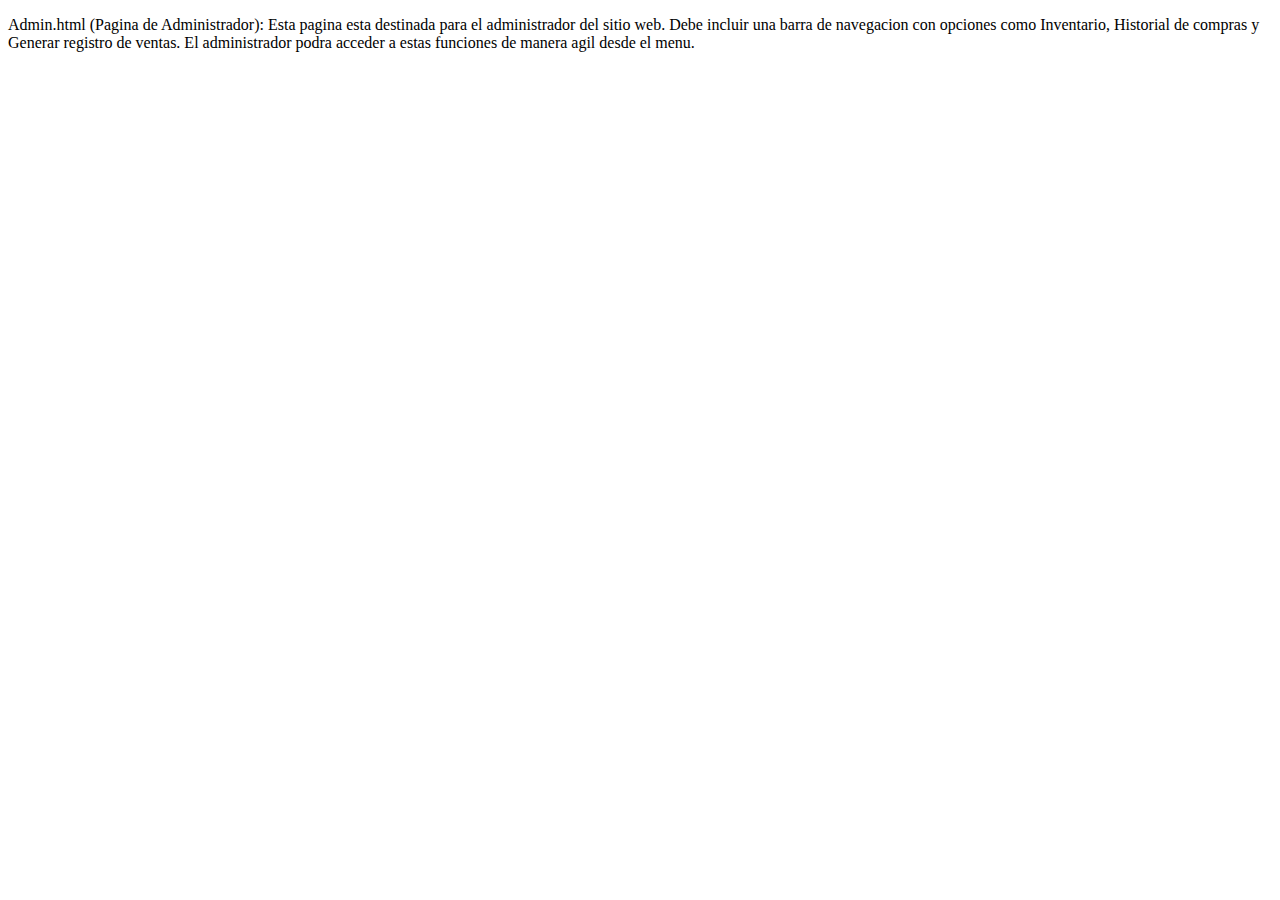
==== admin.html @ 06477df2 "first commit- boilerplate" ====
<!DOCTYPE html>
<html lang="en">
<head>
  <meta charset="UTF-8">
  <meta name="viewport" content="width=device-width, initial-scale=1.0">
  <title>Admin</title>
</head>
<body>
  <nav></nav>
  <header></header>
  <main>
    <section>
      <p>
        Admin.html (Pagina de Administrador): Esta pagina esta destinada para el administrador del sitio web. Debe incluir una barra de navegacion con opciones como Inventario, Historial de compras y Generar registro de ventas. El administrador podra acceder a estas funciones de manera agil desde el menu.
      </p>
    </section>
  </main>
  <footer>

  </footer>

</body>
</html>
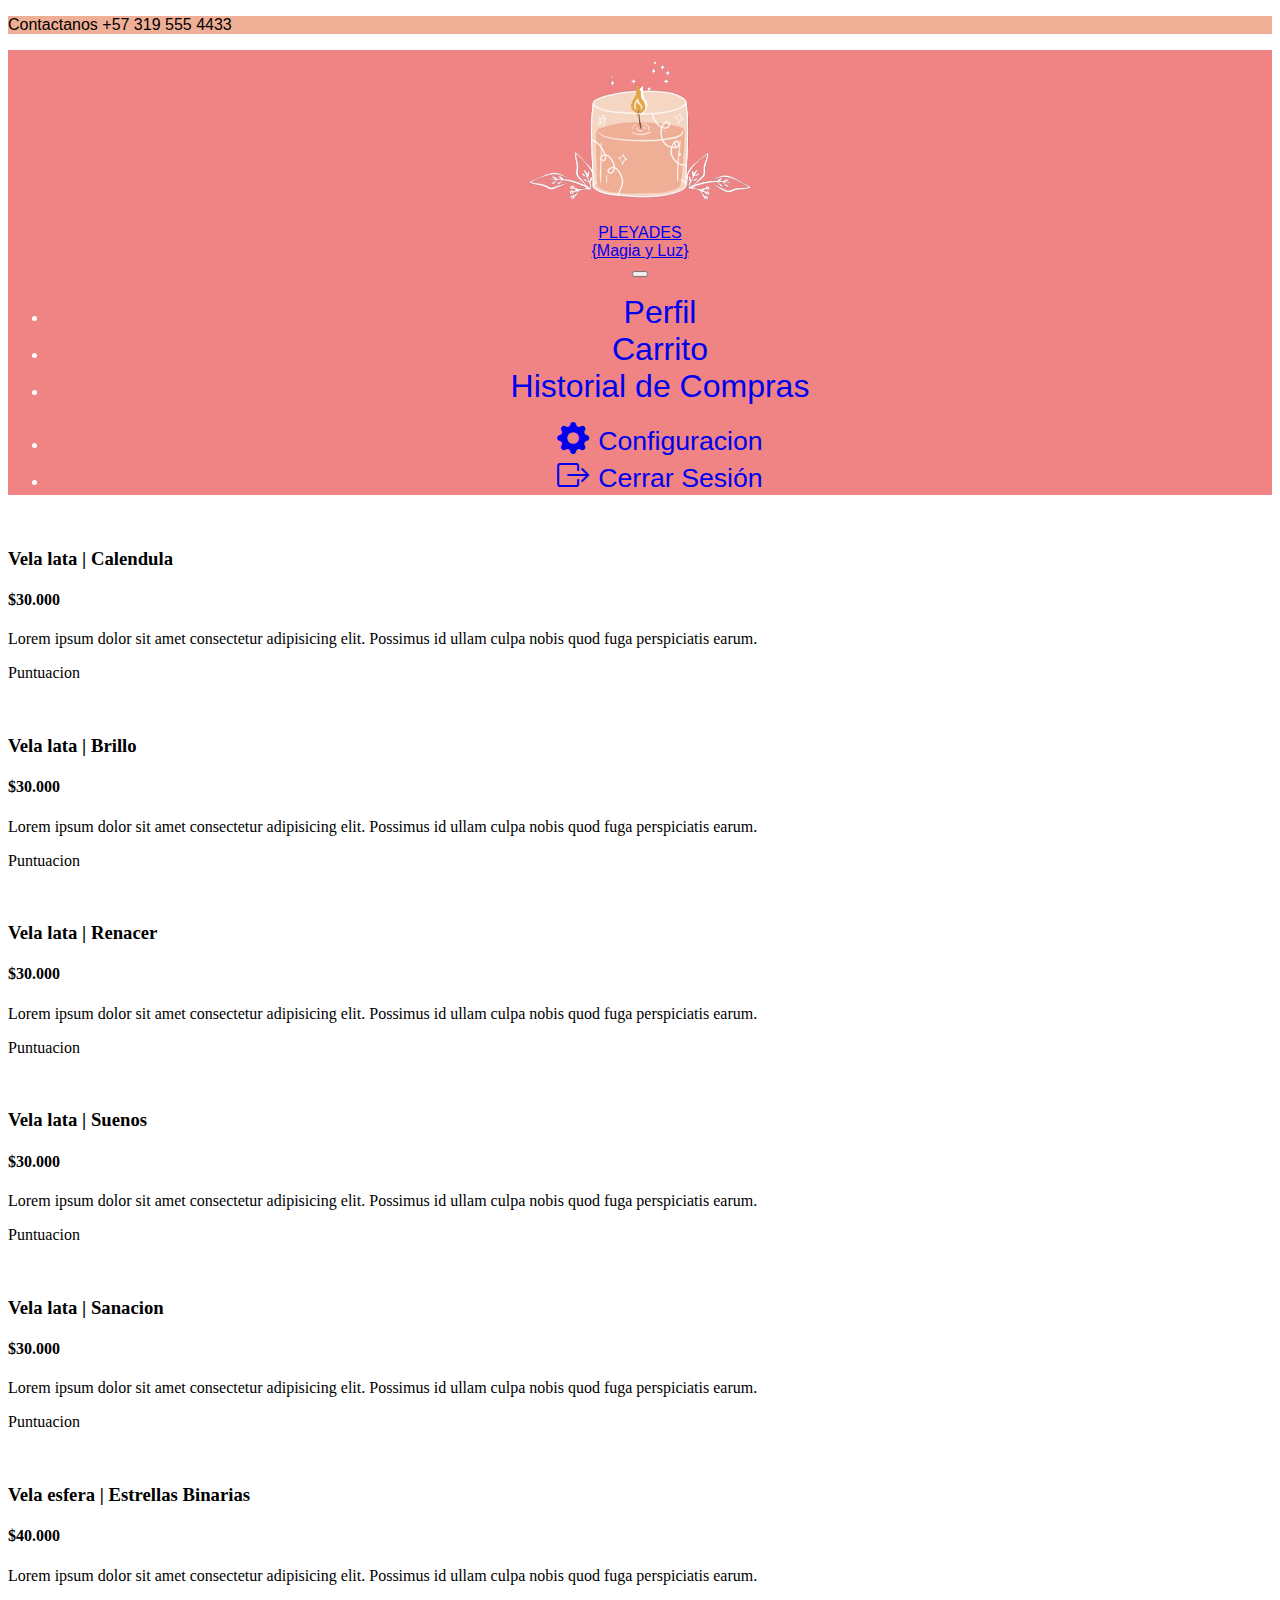
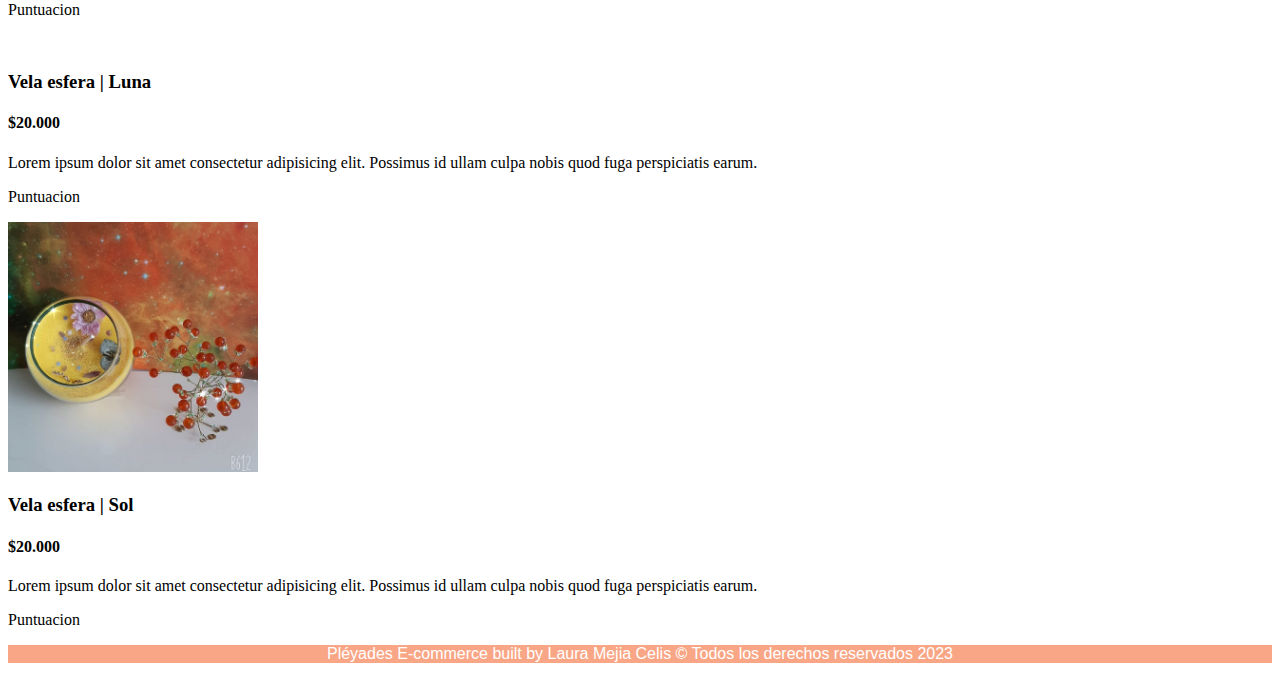
==== commit 319fb66b: "working on login, logup, home" ====
--- a/admin.html
+++ b/admin.html
@@ -4,20 +4,166 @@
   <meta charset="UTF-8">
   <meta name="viewport" content="width=device-width, initial-scale=1.0">
   <title>Admin</title>
+  <link href="https://cdn.jsdelivr.net/npm/bootstrap@5.3.2/dist/css/bootstrap.min.css" rel="stylesheet" integrity="sha384-T3c6CoIi6uLrA9TneNEoa7RxnatzjcDSCmG1MXxSR1GAsXEV/Dwwykc2MPK8M2HN" crossorigin="anonymous">
+  <link rel="stylesheet" href="https://cdn.jsdelivr.net/npm/bootstrap-icons@1.11.0/font/bootstrap-icons.css">
+  <link rel="stylesheet" href="styles.css">
 </head>
+
+<!-- Admin.html (Pagina de Administrador): Esta pagina esta destinada para el administrador del sitio web. Debe incluir una barra de navegacion con opciones como Inventario, Historial de compras y Generar registro de ventas. El administrador podra acceder a estas funciones de manera agil desde el menu. -->
+
 <body>
-  <nav></nav>
-  <header></header>
+  <!-- Encabezado -->
+  <header class="container-fluid d-flex justify-content-center" style="background-color: #EFAF96">
+    <p class="text-light mb-0 p-1    fs-3">Contactanos +57 319 555 4433</p>
+  </header>
+
+  <!-- Inicio del menu -->
+  <nav class="navbar navbar-expand-md">
+    <div class="container-fluid">
+      <a class="navbar-brand text-light fs-1 d-flex align-items-center" href="#">
+        <img src="./images/LogoPleyadesSL.png" alt="Logo" height="170" class="d-inline-block">
+        <div class=" d-inline-block align-items-center justify-content-center">
+          <div class="text-center">PLEYADES</div> 
+          <div class="text-center">{Magia y Luz}</div>
+        </div>
+      </a>
+
+      <button class="navbar-toggler" type="button" data-bs-toggle="collapse" data-bs-target="#menu" aria-controls="navbarSupportedContent" aria-expanded="false" aria-label="Toggle navigation">
+        <span class="navbar-toggler-icon"></span>
+      </button>
+
+      <div class="collapse navbar-collapse" id="menu">
+        <ul class="navbar nav me-auto">
+          <li class="nav-item">
+            <a class="nav-link" href="#">Perfil</a>
+          </li>
+          <li class="nav-item">
+            <a class="nav-link"  role="button" href="#">Carrito</a>
+          </li>
+          <li class="nav-item">
+            <a class="nav-link" href="#">Historial de Compras</a>
+          </li>
+        </ul>
+
+        <ul class="navbar-nav flex-row flex-wrap text-light">
+          <li class="nav-item col-6 col-md-auto p-3">
+            <a href="#">
+              <i class="bi bi-gear-fill"></i>
+              <small class="d-md-none ms-2">Configuracion</small>
+            </a>
+          </li>
+          <li class="nav-item col-6 col-md-auto p-3">
+            <a href="#">
+              <i class="bi bi-box-arrow-right"></i>
+              <small class="d-md-none ms-2">Cerrar Sesión</small>
+            </a>
+          </li>
+        </ul>
+      </div>
+      
+    </div>
+  </nav>
+  
   <main>
-    <section>
+    <section class="w-75 mx-auto text-center pt-5">
       <p>
-        Admin.html (Pagina de Administrador): Esta pagina esta destinada para el administrador del sitio web. Debe incluir una barra de navegacion con opciones como Inventario, Historial de compras y Generar registro de ventas. El administrador podra acceder a estas funciones de manera agil desde el menu.
+
       </p>
     </section>
+
+    <!-- Productos -->
+    <div class="container-fluid">
+      <!-- Fila 1 -->
+      <div class="row w-75 mx-auto">
+        <div class="col-xl-3 col-lg-4 col-md-6 col-sm-12 d-flex flex-column justify-content-center align-items-center text-center">
+          <img src="./images/Velas (1).png" alt="" height="250">
+          <div>
+            <h3 class="fs-3 mt-4 px-4 pb-1">Vela lata | Calendula</h3>
+            <h4 class="fs-4 mt-4 px-4 pb-1">$30.000</h4>
+            <p class="px-4">Lorem ipsum dolor sit amet consectetur adipisicing elit. Possimus id ullam culpa nobis quod fuga perspiciatis earum.</p>
+            <p class="px-4">Puntuacion</p>
+          </div>
+        </div>
+        <div class="col-xl-3 col-lg-4 col-md-6 col-sm-12 d-flex flex-column justify-content-center align-items-center text-center">
+          <img src="./images/Velas (2).png" alt="" height="250">
+          <div>
+            <h3 class="fs-3 mt-4 px-4 pb-1">Vela lata | Brillo</h3>
+            <h4 class="fs-4 mt-4 px-4 pb-1">$30.000</h4>
+            <p class="px-4">Lorem ipsum dolor sit amet consectetur adipisicing elit. Possimus id ullam culpa nobis quod fuga perspiciatis earum.</p>
+            <p class="px-4">Puntuacion</p>
+          </div>
+        </div>
+        <div class="col-xl-3 col-lg-4 col-md-6 col-sm-12 d-flex flex-column justify-content-center align-items-center text-center">
+          <img src="./images/Velas (3).png" alt="" height="250">
+          <div>
+            <h3 class="fs-3 mt-4 px-4 pb-1">Vela lata | Renacer</h3>
+            <h4 class="fs-4 mt-4 px-4 pb-1">$30.000</h4>
+            <p class="px-4">Lorem ipsum dolor sit amet consectetur adipisicing elit. Possimus id ullam culpa nobis quod fuga perspiciatis earum.</p>
+            <p class="px-4">Puntuacion</p>
+          </div>
+        </div>
+        <div class="col-xl-3 col-lg-4 col-md-6 col-sm-12 d-flex flex-column justify-content-center align-items-center text-center">
+          <img src="./images/Velas (4).png" alt="" height="250">
+          <div>
+            <h3 class="fs-3 mt-4 px-4 pb-1">Vela lata | Suenos</h3>
+            <h4 class="fs-4 mt-4 px-4 pb-1">$30.000</h4>
+            <p class="px-4">Lorem ipsum dolor sit amet consectetur adipisicing elit. Possimus id ullam culpa nobis quod fuga perspiciatis earum.</p>
+            <p class="px-4">Puntuacion</p>
+          </div>
+        </div>
+        
+      </div>
+      <!-- Fila 2 -->
+      <div class="row w-75 mx-auto">
+        <div class="col-xl-3 col-lg-4 col-md-6 col-sm-12 d-flex flex-column justify-content-center align-items-center text-center">
+          <img src="./images/Velas (5).png" alt="" height="250">
+          <div>
+            <h3 class="fs-3 mt-4 px-4 pb-1">Vela lata | Sanacion</h3>
+            <h4 class="fs-4 mt-4 px-4 pb-1">$30.000</h4>
+            <p class="px-4">Lorem ipsum dolor sit amet consectetur adipisicing elit. Possimus id ullam culpa nobis quod fuga perspiciatis earum.</p>
+            <p class="px-4">Puntuacion</p>
+          </div>
+        </div>
+        <div class="col-xl-3 col-lg-4 col-md-6 col-sm-12 d-flex flex-column justify-content-center align-items-center text-center">
+          <img src="./images/Velas (6).png" alt="" height="250">
+          <div>
+            <h3 class="fs-3 mt-4 px-4 pb-1">Vela esfera | Estrellas Binarias</h3>
+            <h4 class="fs-4 mt-4 px-4 pb-1">$40.000</h4>
+            <p class="px-4">Lorem ipsum dolor sit amet consectetur adipisicing elit. Possimus id ullam culpa nobis quod fuga perspiciatis earum.</p>
+            <p class="px-4">Puntuacion</p>
+          </div>
+        </div>
+        <div class="col-xl-3 col-lg-4 col-md-6 col-sm-12 d-flex flex-column justify-content-center align-items-center text-center">
+          <img src="./images/Velas (7).png" alt="" height="250">
+          <div>
+            <h3 class="fs-3 mt-4 px-4 pb-1">Vela esfera | Luna</h3>
+            <h4 class="fs-4 mt-4 px-4 pb-1">$20.000</h4>
+            <p class="px-4">Lorem ipsum dolor sit amet consectetur adipisicing elit. Possimus id ullam culpa nobis quod fuga perspiciatis earum.</p>
+            <p class="px-4">Puntuacion</p>
+          </div>
+        </div>
+        <div class="col-xl-3 col-lg-4 col-md-6 col-sm-12 d-flex flex-column justify-content-center align-items-center text-center">
+          <img src="./images/Velas (8).png" alt="" height="250">
+          <div>
+            <h3 class="fs-3 mt-4 px-4 pb-1">Vela esfera | Sol</h3>
+            <h4 class="fs-4 mt-4 px-4 pb-1">$20.000</h4>
+            <p class="px-4">Lorem ipsum dolor sit amet consectetur adipisicing elit. Possimus id ullam culpa nobis quod fuga perspiciatis earum.</p>
+            <p class="px-4">Puntuacion</p>
+          </div>
+        </div>
+        
+      </div>
+
+    </div>
+
+
   </main>
-  <footer>
 
+  <footer class="w-100 pt-3 mt-5 fs-4 d-flex align-items-center justify-content-center">
+    <p>Pléyades E-commerce built by Laura Mejia Celis &copy; Todos los derechos reservados 2023</p>
   </footer>
+
+  <script src="https://cdn.jsdelivr.net/npm/bootstrap@5.3.2/dist/js/bootstrap.bundle.min.js" integrity="sha384-C6RzsynM9kWDrMNeT87bh95OGNyZPhcTNXj1NW7RuBCsyN/o0jlpcV8Qyq46cDfL" crossorigin="anonymous"></script>
 
 </body>
 </html>--- a/styles.css
+++ b/styles.css
@@ -0,0 +1,44 @@
+@import url('https://fonts.cdnfonts.com/css/a-alley-garden');
+
+body > header, body> nav, body>footer{
+  font-family: 'a Alley Garden', sans-serif;
+}
+
+/* body {
+  font-family: 'a Alley Garden', sans-serif;
+} */
+
+nav{
+  background-color: #F08484;
+  color: white;
+  text-align: center;
+}
+
+#menu li > a {
+  font-size: xx-large;
+  text-decoration: none;
+}
+
+.carousel-inner{
+  max-height: 39rem;
+}
+
+.colorBrand1{
+  color: #EFAF96;
+}
+
+#form-button{
+  background-color: #F08484; 
+  border: none;
+  color: white;
+}
+#form-button:hover {
+  background-color: #F9A686;
+  color: white;
+}
+
+footer{
+  background-color: #F9A686;
+  color: white;
+  text-align: center;
+}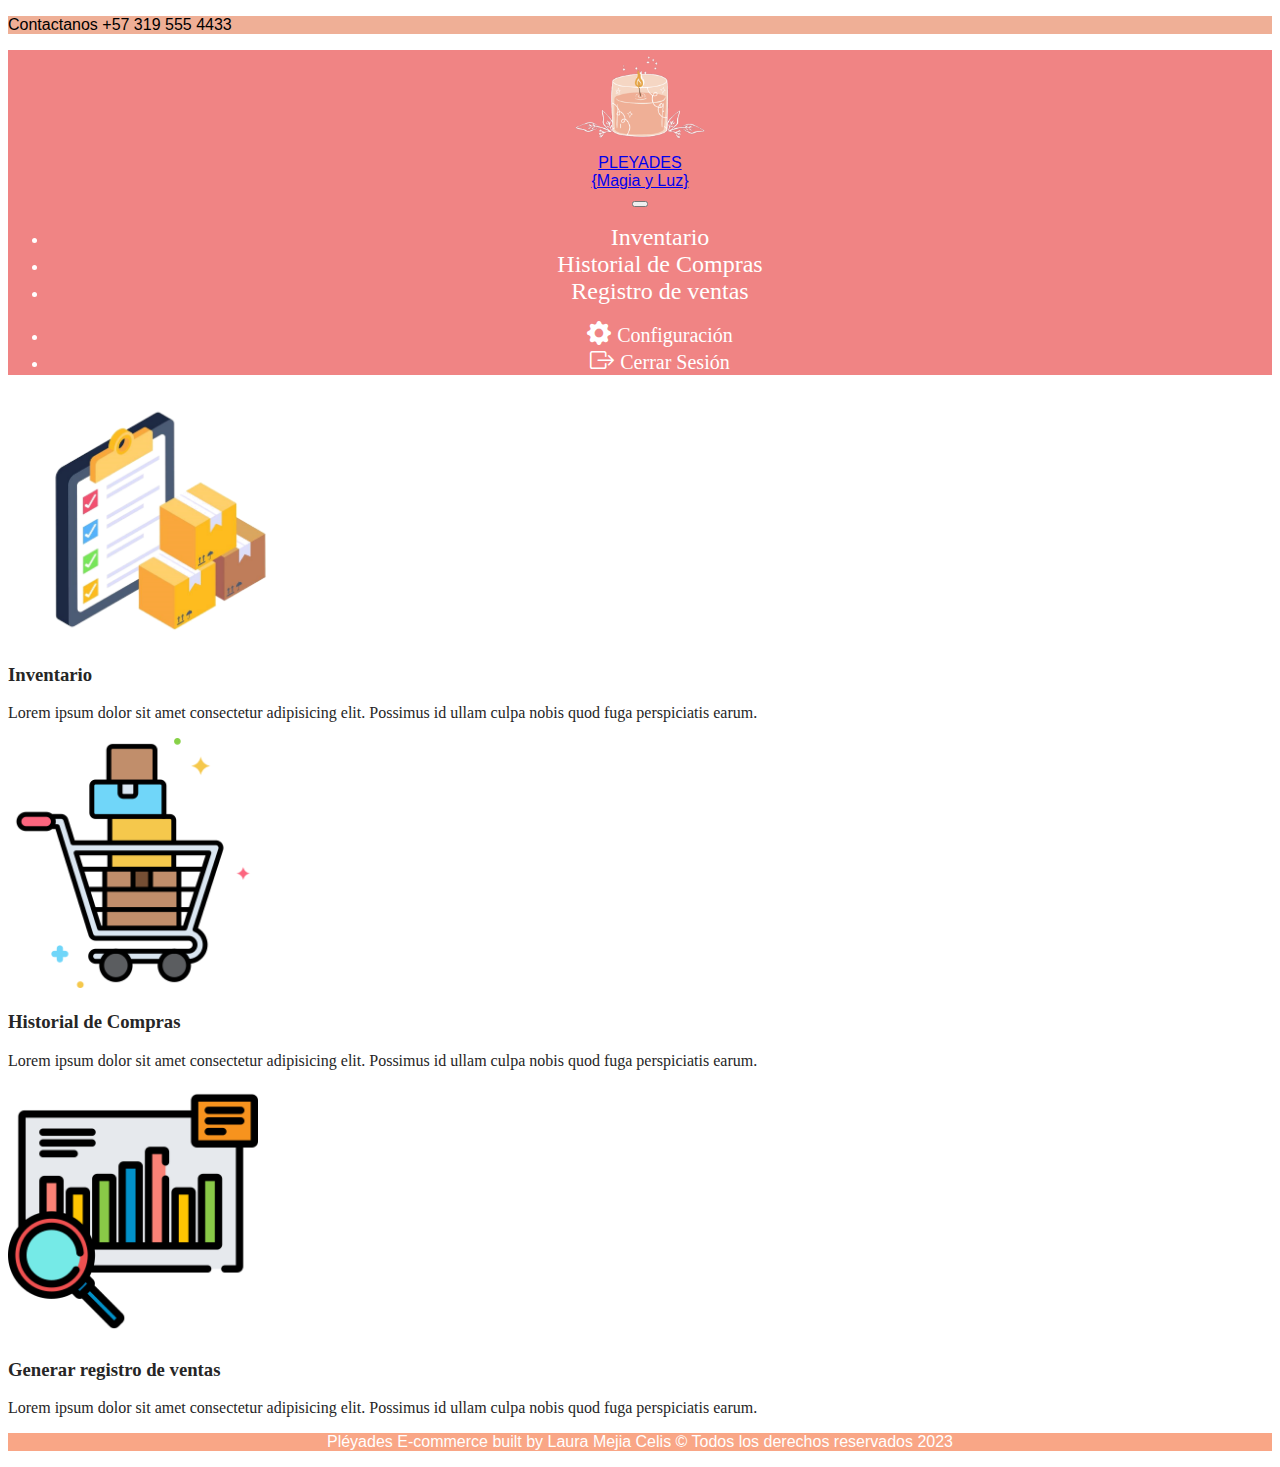
==== commit c899bfee: "admin page, fixing bugs and details" ====
--- a/admin.html
+++ b/admin.html
@@ -9,19 +9,20 @@
   <link rel="stylesheet" href="styles.css">
 </head>
 
-<!-- Admin.html (Pagina de Administrador): Esta pagina esta destinada para el administrador del sitio web. Debe incluir una barra de navegacion con opciones como Inventario, Historial de compras y Generar registro de ventas. El administrador podra acceder a estas funciones de manera agil desde el menu. -->
+<!-- Admin.html (Pagina de Administrador): Esta pagina esta destinada para el administrador del sitio web. 
+  ✔Debe incluir una barra de navegacion con opciones como Inventario, Historial de compras y Generar registro de ventas. El administrador podra acceder a estas funciones de manera agil desde el menu. -->
 
 <body>
   <!-- Encabezado -->
-  <header class="container-fluid d-flex justify-content-center" style="background-color: #EFAF96">
-    <p class="text-light mb-0 p-1    fs-3">Contactanos +57 319 555 4433</p>
+  <header class="container-fluid d-flex justify-content-center" style="background-color: #EFAF96  ">
+    <p class="text-light mb-0 fs-4">Contactanos +57 319 555 4433</p>
   </header>
 
   <!-- Inicio del menu -->
   <nav class="navbar navbar-expand-md">
     <div class="container-fluid">
       <a class="navbar-brand text-light fs-1 d-flex align-items-center" href="#">
-        <img src="./images/LogoPleyadesSL.png" alt="Logo" height="170" class="d-inline-block">
+        <img src="./images/LogoPleyadesSL.png" alt="Logo" height="100" class="d-inline-block">
         <div class=" d-inline-block align-items-center justify-content-center">
           <div class="text-center">PLEYADES</div> 
           <div class="text-center">{Magia y Luz}</div>
@@ -35,13 +36,13 @@
       <div class="collapse navbar-collapse" id="menu">
         <ul class="navbar nav me-auto">
           <li class="nav-item">
-            <a class="nav-link" href="#">Perfil</a>
+            <a class="nav-link" href="#">Inventario</a>
           </li>
           <li class="nav-item">
-            <a class="nav-link"  role="button" href="#">Carrito</a>
+            <a class="nav-link"  role="button" href="#">Historial de Compras</a>
           </li>
           <li class="nav-item">
-            <a class="nav-link" href="#">Historial de Compras</a>
+            <a class="nav-link" href="#">Registro de ventas</a>
           </li>
         </ul>
 
@@ -49,7 +50,7 @@
           <li class="nav-item col-6 col-md-auto p-3">
             <a href="#">
               <i class="bi bi-gear-fill"></i>
-              <small class="d-md-none ms-2">Configuracion</small>
+              <small class="d-md-none ms-2">Configuración</small>
             </a>
           </li>
           <li class="nav-item col-6 col-md-auto p-3">
@@ -71,87 +72,33 @@
       </p>
     </section>
 
-    <!-- Productos -->
+    <!-- Opciones Administrador -->
     <div class="container-fluid">
       <!-- Fila 1 -->
       <div class="row w-75 mx-auto">
-        <div class="col-xl-3 col-lg-4 col-md-6 col-sm-12 d-flex flex-column justify-content-center align-items-center text-center">
-          <img src="./images/Velas (1).png" alt="" height="250">
+        <a class="col-lg-4 col-md-6 col-sm-12 d-flex flex-column justify-content-center align-items-center text-center">
+          <img src="./images/inventory-and-checklist-vector.png" alt="" height="250">
           <div>
-            <h3 class="fs-3 mt-4 px-4 pb-1">Vela lata | Calendula</h3>
-            <h4 class="fs-4 mt-4 px-4 pb-1">$30.000</h4>
+            <h3 class="fs-3 mt-4 px-4 pb-1">Inventario</h3>
             <p class="px-4">Lorem ipsum dolor sit amet consectetur adipisicing elit. Possimus id ullam culpa nobis quod fuga perspiciatis earum.</p>
-            <p class="px-4">Puntuacion</p>
           </div>
-        </div>
-        <div class="col-xl-3 col-lg-4 col-md-6 col-sm-12 d-flex flex-column justify-content-center align-items-center text-center">
-          <img src="./images/Velas (2).png" alt="" height="250">
+        </a>
+
+        <a class="col-lg-4 col-md-6 col-sm-12 d-flex flex-column justify-content-center align-items-center text-center">
+          <img src="./images/HistorialCompras1.png" alt="" height="250">
           <div>
-            <h3 class="fs-3 mt-4 px-4 pb-1">Vela lata | Brillo</h3>
-            <h4 class="fs-4 mt-4 px-4 pb-1">$30.000</h4>
+            <h3 class="fs-3 mt-4 px-4 pb-1">Historial de Compras</h3>
             <p class="px-4">Lorem ipsum dolor sit amet consectetur adipisicing elit. Possimus id ullam culpa nobis quod fuga perspiciatis earum.</p>
-            <p class="px-4">Puntuacion</p>
           </div>
-        </div>
-        <div class="col-xl-3 col-lg-4 col-md-6 col-sm-12 d-flex flex-column justify-content-center align-items-center text-center">
-          <img src="./images/Velas (3).png" alt="" height="250">
+        </a>
+
+        <a class="col-lg-4 col-md-6 col-sm-12 d-flex flex-column justify-content-center align-items-center text-center">
+          <img src="./images/RegistroVentas1.png" alt="" height="250">
           <div>
-            <h3 class="fs-3 mt-4 px-4 pb-1">Vela lata | Renacer</h3>
-            <h4 class="fs-4 mt-4 px-4 pb-1">$30.000</h4>
+            <h3 class="fs-3 mt-4 px-4 pb-1">Generar registro de ventas</h3>
             <p class="px-4">Lorem ipsum dolor sit amet consectetur adipisicing elit. Possimus id ullam culpa nobis quod fuga perspiciatis earum.</p>
-            <p class="px-4">Puntuacion</p>
           </div>
-        </div>
-        <div class="col-xl-3 col-lg-4 col-md-6 col-sm-12 d-flex flex-column justify-content-center align-items-center text-center">
-          <img src="./images/Velas (4).png" alt="" height="250">
-          <div>
-            <h3 class="fs-3 mt-4 px-4 pb-1">Vela lata | Suenos</h3>
-            <h4 class="fs-4 mt-4 px-4 pb-1">$30.000</h4>
-            <p class="px-4">Lorem ipsum dolor sit amet consectetur adipisicing elit. Possimus id ullam culpa nobis quod fuga perspiciatis earum.</p>
-            <p class="px-4">Puntuacion</p>
-          </div>
-        </div>
-        
-      </div>
-      <!-- Fila 2 -->
-      <div class="row w-75 mx-auto">
-        <div class="col-xl-3 col-lg-4 col-md-6 col-sm-12 d-flex flex-column justify-content-center align-items-center text-center">
-          <img src="./images/Velas (5).png" alt="" height="250">
-          <div>
-            <h3 class="fs-3 mt-4 px-4 pb-1">Vela lata | Sanacion</h3>
-            <h4 class="fs-4 mt-4 px-4 pb-1">$30.000</h4>
-            <p class="px-4">Lorem ipsum dolor sit amet consectetur adipisicing elit. Possimus id ullam culpa nobis quod fuga perspiciatis earum.</p>
-            <p class="px-4">Puntuacion</p>
-          </div>
-        </div>
-        <div class="col-xl-3 col-lg-4 col-md-6 col-sm-12 d-flex flex-column justify-content-center align-items-center text-center">
-          <img src="./images/Velas (6).png" alt="" height="250">
-          <div>
-            <h3 class="fs-3 mt-4 px-4 pb-1">Vela esfera | Estrellas Binarias</h3>
-            <h4 class="fs-4 mt-4 px-4 pb-1">$40.000</h4>
-            <p class="px-4">Lorem ipsum dolor sit amet consectetur adipisicing elit. Possimus id ullam culpa nobis quod fuga perspiciatis earum.</p>
-            <p class="px-4">Puntuacion</p>
-          </div>
-        </div>
-        <div class="col-xl-3 col-lg-4 col-md-6 col-sm-12 d-flex flex-column justify-content-center align-items-center text-center">
-          <img src="./images/Velas (7).png" alt="" height="250">
-          <div>
-            <h3 class="fs-3 mt-4 px-4 pb-1">Vela esfera | Luna</h3>
-            <h4 class="fs-4 mt-4 px-4 pb-1">$20.000</h4>
-            <p class="px-4">Lorem ipsum dolor sit amet consectetur adipisicing elit. Possimus id ullam culpa nobis quod fuga perspiciatis earum.</p>
-            <p class="px-4">Puntuacion</p>
-          </div>
-        </div>
-        <div class="col-xl-3 col-lg-4 col-md-6 col-sm-12 d-flex flex-column justify-content-center align-items-center text-center">
-          <img src="./images/Velas (8).png" alt="" height="250">
-          <div>
-            <h3 class="fs-3 mt-4 px-4 pb-1">Vela esfera | Sol</h3>
-            <h4 class="fs-4 mt-4 px-4 pb-1">$20.000</h4>
-            <p class="px-4">Lorem ipsum dolor sit amet consectetur adipisicing elit. Possimus id ullam culpa nobis quod fuga perspiciatis earum.</p>
-            <p class="px-4">Puntuacion</p>
-          </div>
-        </div>
-        
+        </a>
       </div>
 
     </div>
--- a/styles.css
+++ b/styles.css
@@ -1,12 +1,32 @@
 @import url('https://fonts.cdnfonts.com/css/a-alley-garden');
 
-body > header, body> nav, body>footer{
+body > header, body> nav > div > a, body>footer{
   font-family: 'a Alley Garden', sans-serif;
 }
 
-/* body {
-  font-family: 'a Alley Garden', sans-serif;
-} */
+/* Fixed/sticky icon bar  */
+.icon-bar {
+  position: fixed;
+  top: 0;
+  right: 0;
+  z-index: 3;
+  background-color: #DC7A91;
+  border-radius: 0 0 0 5px;
+}
+
+/* Style the icon bar links */
+.icon-bar a {
+  display: block;
+  text-align: center;
+  padding: 5px;
+  transition: all 0.3s ease;
+  color: white;
+  font-size: 20px;
+}
+
+.icon-bar a:hover {
+  color: #EFAF96
+}
 
 nav{
   background-color: #F08484;
@@ -15,8 +35,27 @@
 }
 
 #menu li > a {
-  font-size: xx-large;
+  font-size: x-large;
   text-decoration: none;
+  color: white;
+}
+
+#menu li > a:hover {
+  color: #DC7A91;
+}
+
+.dropdown-item{
+  color: #F08484 !important;
+}
+
+.dropdown-item:hover{
+  background-color: #DC7A91!important;
+  color: white!important;
+}
+
+#pleyades{
+  font-family: 'a Alley Garden', sans-serif;
+  color: #DC7A91;
 }
 
 .carousel-inner{
@@ -24,12 +63,23 @@
 }
 
 .colorBrand1{
-  color: #EFAF96;
+  color: #F9A686;
+}
+
+#nav-button{
+  background-color: #F9A686; 
+  border: 1px solid white;
+  border-radius: 5px;
+  color: white;
+}
+#nav-button:hover {
+  background-color: #DC7A91;
+  color: white!important;
 }
 
 #form-button{
   background-color: #F08484; 
-  border: none;
+  border: 1px solid white;
   color: white;
 }
 #form-button:hover {
@@ -37,6 +87,16 @@
   color: white;
 }
 
+div>div>a{
+  text-decoration: none;
+  color: #262626;
+}
+
+div>div>a:hover{
+  color: #DC7A91;
+  cursor: pointer;
+}
+
 footer{
   background-color: #F9A686;
   color: white;
